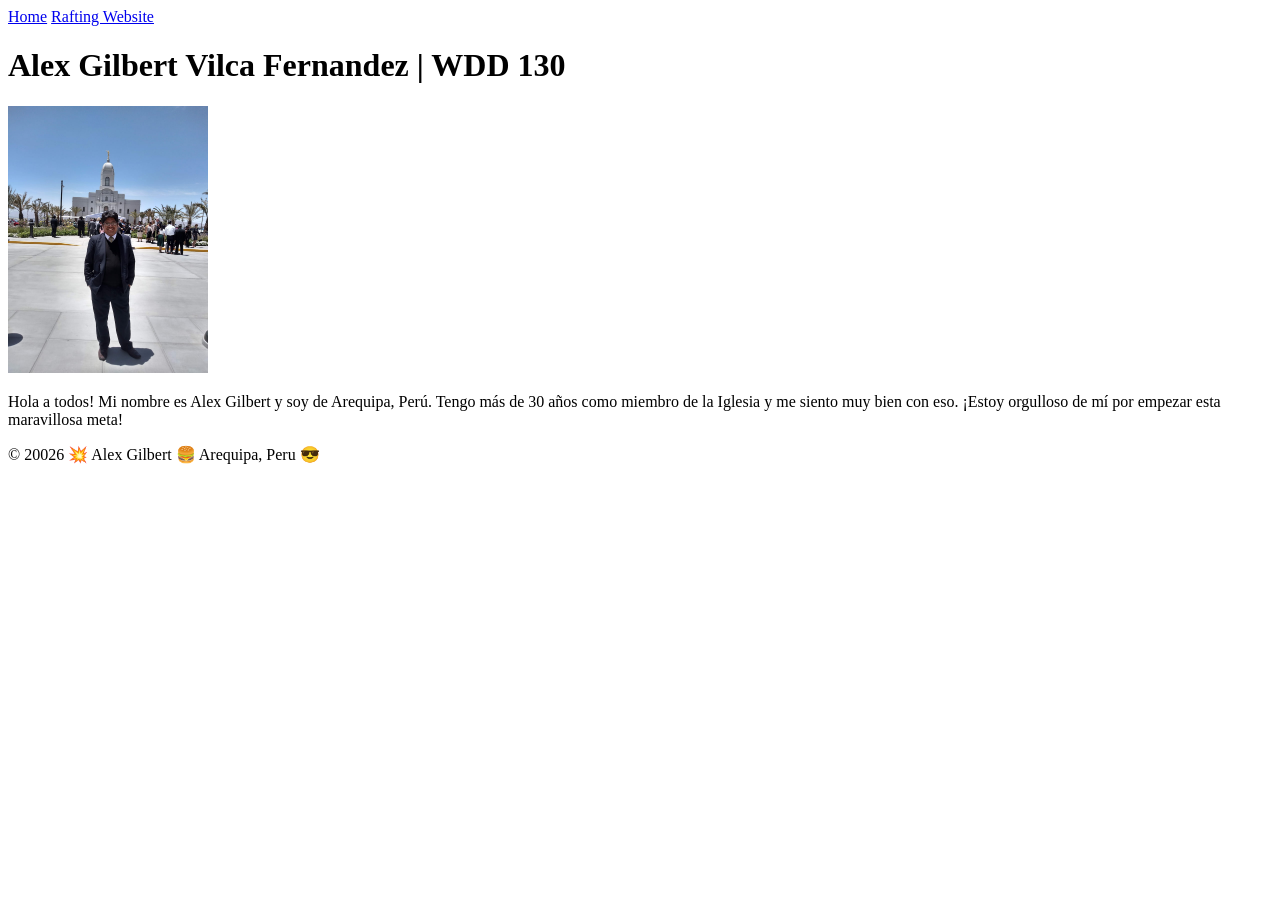
==== index.html @ c8fd688a "My page" ====
<!DOCTYPE html>
<html lang="en">

<head>
    <meta charset="UTF-8">
    <meta name="viewport" content="width=device-width, initial-scale=1.0">
    <title>Alex Gilbert Vilca Fernandez | WDD 130</title>
</head>

<body>
    <header>
        <nav>
            <a href="#">Home</a>
            <a href="wwr/">Rafting Website</a>
        </nav>
    </header>
    <main>
        <h1>Alex Gilbert Vilca Fernandez | WDD 130</h1>
        <img src="images/Alex.profile.jpg" alt="Alex Vilca Profile" width="200">
        <p>Hola a todos! Mi nombre es Alex Gilbert y soy de Arequipa, Perú. Tengo más de 30 años
            como
            miembro de la Iglesia y me siento muy bien con eso. ¡Estoy orgulloso de mí por empezar
            esta
            maravillosa meta!</p>
    </main>
    <footer>
        <p>© 20026 💥 Alex Gilbert 🍔 Arequipa, Peru 😎</p>
    </footer>

</body>

</html>
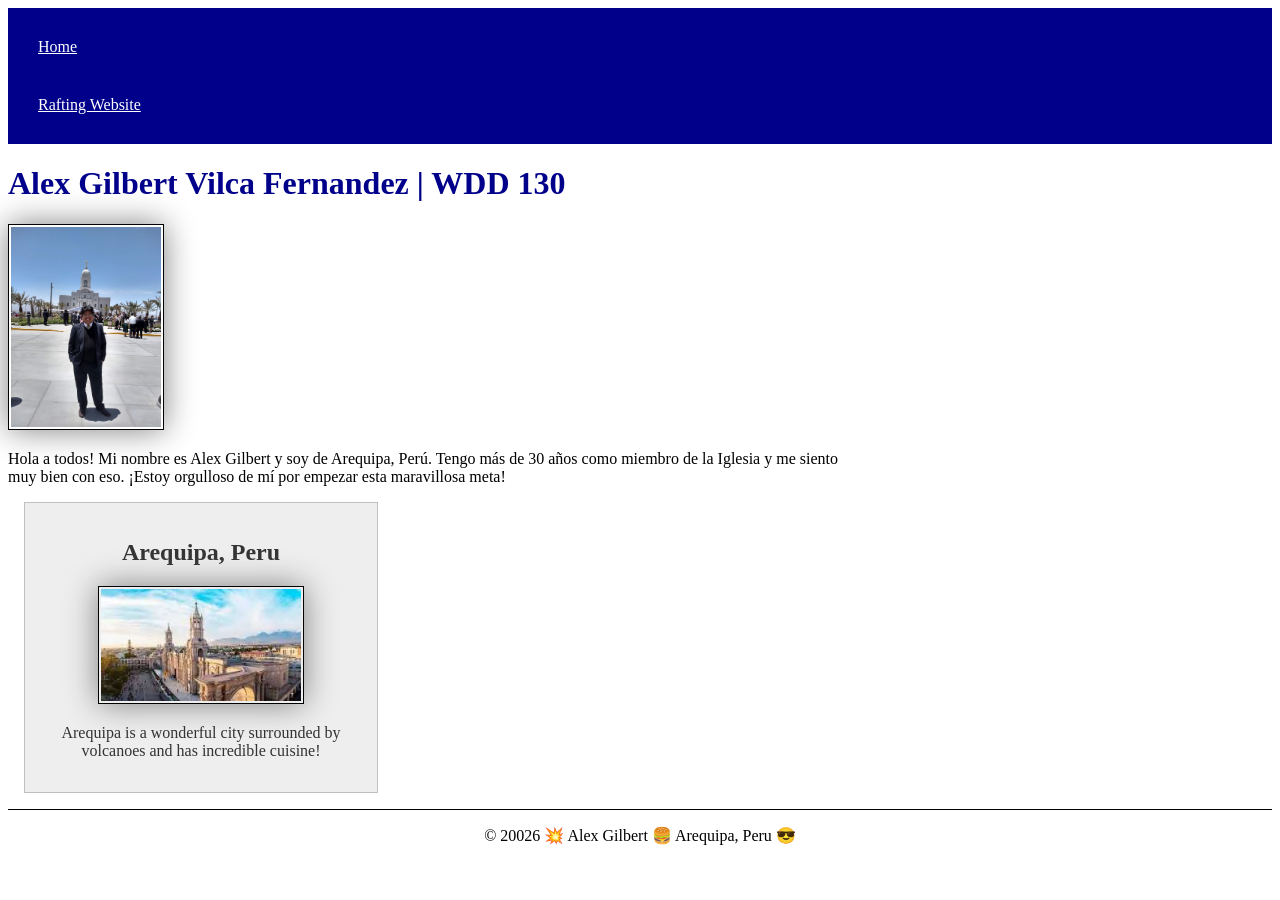
==== commit 1cb27476: "improving my page" ====
--- a/index.html
+++ b/index.html
@@ -2,9 +2,13 @@
 <html lang="en">
 
 <head>
+    <link rel="stylesheet" href="styles/styles.css">
     <meta charset="UTF-8">
     <meta name="viewport" content="width=device-width, initial-scale=1.0">
     <title>Alex Gilbert Vilca Fernandez | WDD 130</title>
+    <meta name="description"
+      content="Describe your home page here using keywords like yourname, the course, the purpose of the page.">
+    <meta name="author" content="Your name">
 </head>
 
 <body>
@@ -16,13 +20,18 @@
     </header>
     <main>
         <h1>Alex Gilbert Vilca Fernandez | WDD 130</h1>
-        <img src="images/Alex.profile.jpg" alt="Alex Vilca Profile" width="200">
+        <img src="images/profile.jpg" alt="Alex Vilca Profile" width="200">
         <p>Hola a todos! Mi nombre es Alex Gilbert y soy de Arequipa, Perú. Tengo más de 30 años
             como
             miembro de la Iglesia y me siento muy bien con eso. ¡Estoy orgulloso de mí por empezar
             esta
             maravillosa meta!</p>
     </main>
+    <aside>
+        <h2>Arequipa, Peru</h2>
+        <img src="images/arequipa.jfif" alt="imag Arequipa">
+        <p>Arequipa is a wonderful city surrounded by volcanoes and has incredible cuisine!</p>
+    </aside>
     <footer>
         <p>© 20026 💥 Alex Gilbert 🍔 Arequipa, Peru 😎</p>
     </footer>
--- a/styles/styles.css
+++ b/styles/styles.css
@@ -0,0 +1,51 @@
+nav {
+    background-color: darkblue;
+    padding: 10px;
+}
+
+nav a {
+    color: white;
+    display: block;
+    padding: 20px;
+}
+
+h1 {
+    color: darkblue;
+}
+
+img {
+    width: 150px;
+    height: auto;
+    border: 1px solid black;
+    padding: 2px;
+    box-shadow: 0 0 30px gray;
+}
+
+p {
+    padding: 0;
+}
+
+main {
+    max-width: 840px;
+}
+
+aside {
+    width: 20rem;
+    margin: 1rem;
+    border: 1px solid rgb(0 0 0 / 0.2);
+    padding: 1rem;
+    background-color: #eee;
+    color: #333;
+    text-align: center;
+}
+
+aside img {
+    width: 200px;
+    height: auto;
+}
+
+footer {
+    margin-top: 15px;
+    border-top: 1px solid #000;
+    text-align: center;
+}
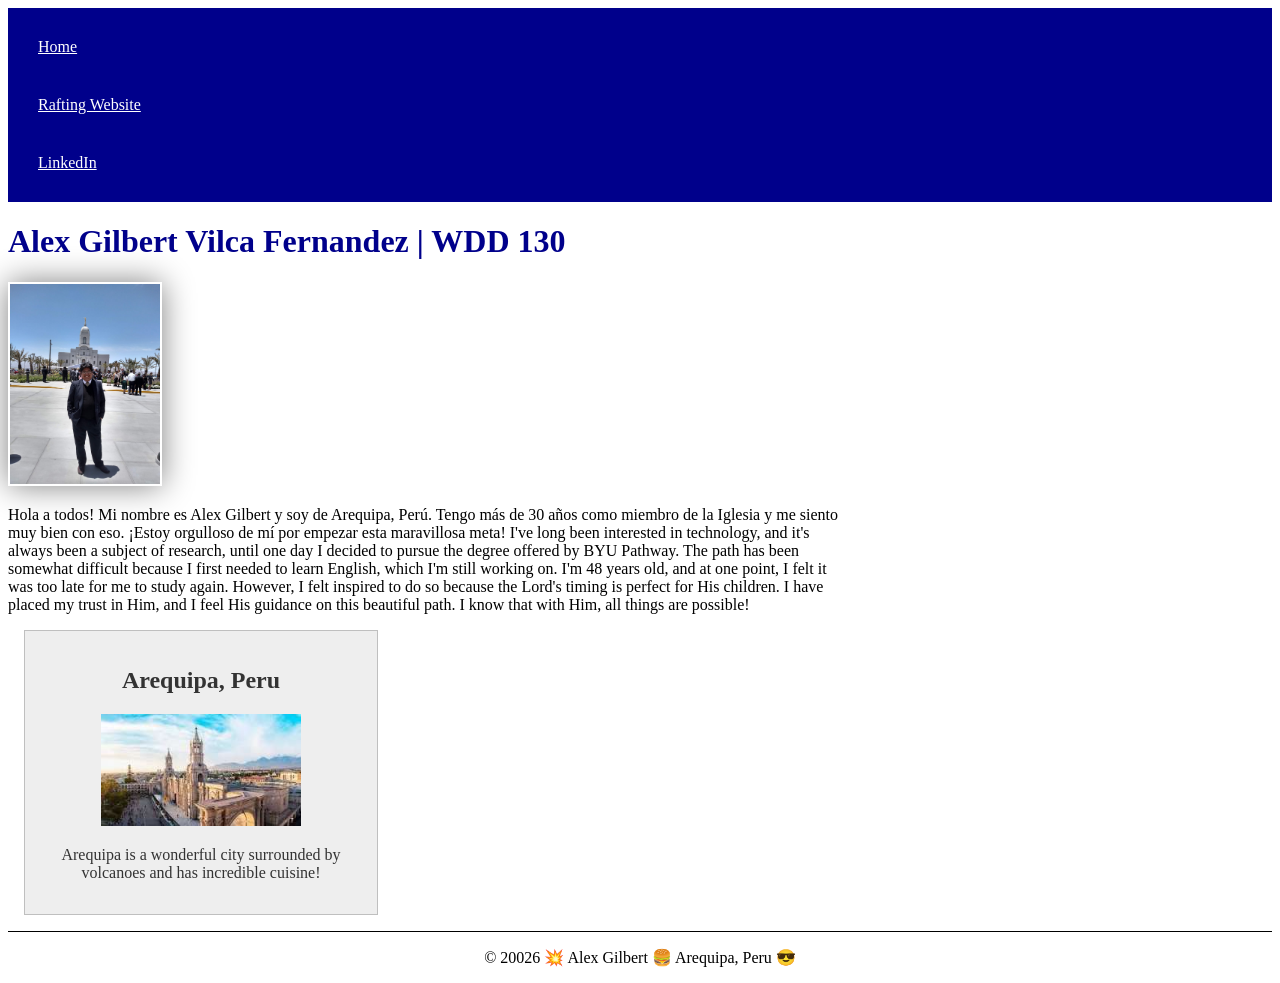
==== commit f214871f: "Using root" ====
--- a/index.html
+++ b/index.html
@@ -7,8 +7,8 @@
     <meta name="viewport" content="width=device-width, initial-scale=1.0">
     <title>Alex Gilbert Vilca Fernandez | WDD 130</title>
     <meta name="description"
-      content="Describe your home page here using keywords like yourname, the course, the purpose of the page.">
-    <meta name="author" content="Your name">
+      content="My homepage: Alex Gilbert, BYU-Pathway student. Here is my first page where I highlight who I am.">
+    <meta name="author" content="Alex Gilbert">
 </head>
 
 <body>
@@ -16,6 +16,8 @@
         <nav>
             <a href="#">Home</a>
             <a href="wwr/">Rafting Website</a>
+            <a href="https://www.linkedin.com/in/alex-vilca-fernandez-261219172/">LinkedIn</a>
+
         </nav>
     </header>
     <main>
@@ -25,7 +27,19 @@
             como
             miembro de la Iglesia y me siento muy bien con eso. ¡Estoy orgulloso de mí por empezar
             esta
-            maravillosa meta!</p>
+            maravillosa meta! I've long been interested in technology, and it's always been a
+            subject of research, until one day I
+            decided to pursue the degree offered by BYU Pathway. The path has been somewhat
+            difficult because I
+            first needed to learn English, which I'm still working on. I'm 48 years old, and at one
+            point, I
+            felt it was too late for me to study again. However, I felt inspired to do so because
+            the Lord's
+            timing is perfect for His children.
+
+            I have placed my trust in Him, and I feel His guidance on this beautiful path. I know
+            that with Him,
+            all things are possible!</p>
     </main>
     <aside>
         <h2>Arequipa, Peru</h2>
--- a/styles/styles.css
+++ b/styles/styles.css
@@ -1,3 +1,8 @@
+:root {
+    --text-align: center;
+    --height-ima: auto;
+}
+
 nav {
     background-color: darkblue;
     padding: 10px;
@@ -13,10 +18,13 @@
     color: darkblue;
 }
 
-img {
+main img {
     width: 150px;
-    height: auto;
-    border: 1px solid black;
+    height: var(--height-ima)
+        /* position: absolute; */
+        /* top: 25px; */
+        /* right: 25px; */
+        border: 1px solid black;
     padding: 2px;
     box-shadow: 0 0 30px gray;
 }
@@ -36,16 +44,16 @@
     padding: 1rem;
     background-color: #eee;
     color: #333;
-    text-align: center;
+    text-align: var(--text-align);
 }
 
 aside img {
     width: 200px;
-    height: auto;
+    height: var(--height-ima)
 }
 
 footer {
     margin-top: 15px;
     border-top: 1px solid #000;
-    text-align: center;
+    text-align: var(--text-align)
 }
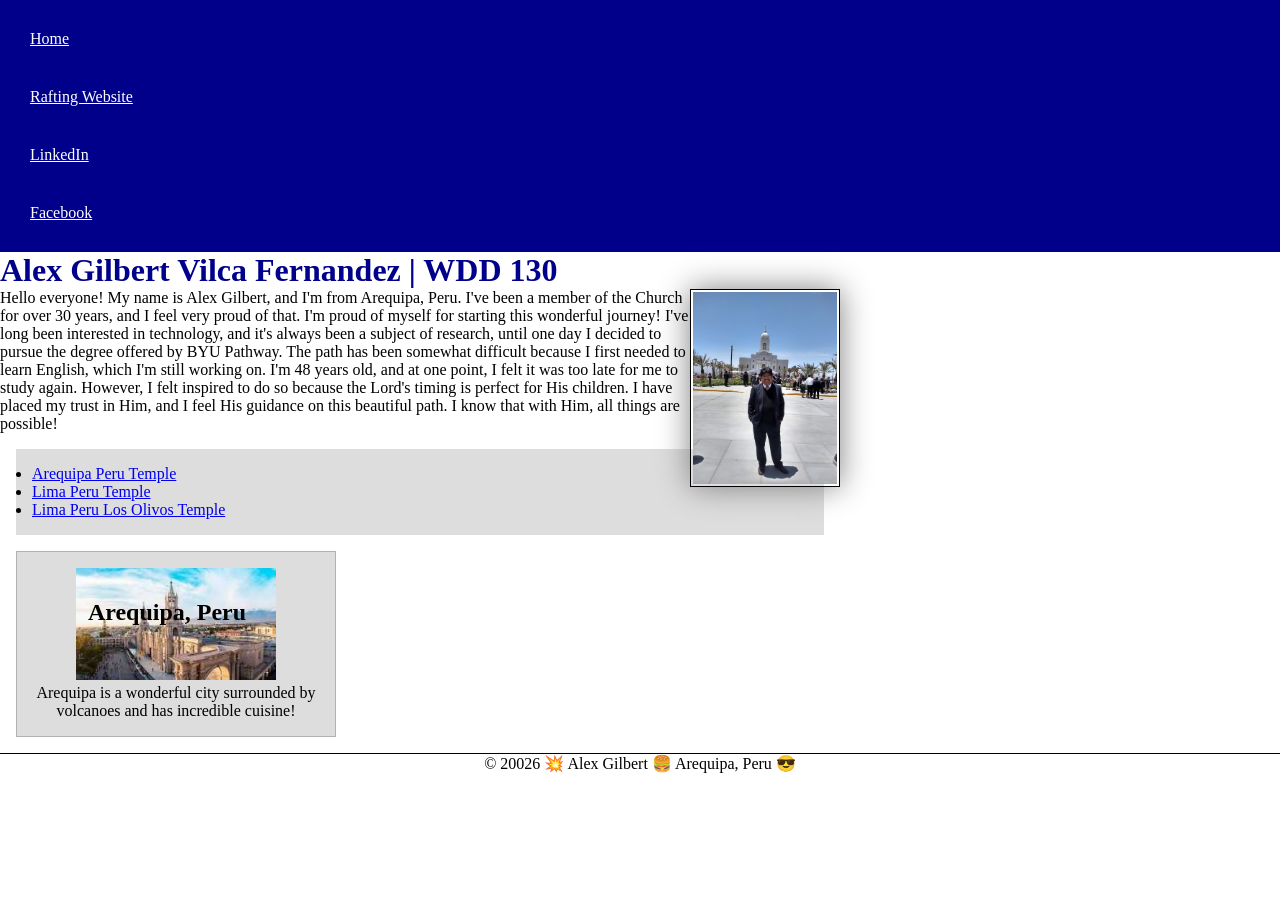
==== commit f1391766: "Page Enhancement" ====
--- a/index.html
+++ b/index.html
@@ -2,10 +2,10 @@
 <html lang="en">
 
 <head>
-    <link rel="stylesheet" href="styles/styles.css">
     <meta charset="UTF-8">
     <meta name="viewport" content="width=device-width, initial-scale=1.0">
     <title>Alex Gilbert Vilca Fernandez | WDD 130</title>
+    <link rel="stylesheet" href="styles/styles.css">
     <meta name="description"
       content="My homepage: Alex Gilbert, BYU-Pathway student. Here is my first page where I highlight who I am.">
     <meta name="author" content="Alex Gilbert">
@@ -17,17 +17,19 @@
             <a href="#">Home</a>
             <a href="wwr/">Rafting Website</a>
             <a href="https://www.linkedin.com/in/alex-vilca-fernandez-261219172/">LinkedIn</a>
+            <a href="https://facebook.com">Facebook</a>
 
         </nav>
     </header>
     <main>
         <h1>Alex Gilbert Vilca Fernandez | WDD 130</h1>
         <img src="images/profile.jpg" alt="Alex Vilca Profile" width="200">
-        <p>Hola a todos! Mi nombre es Alex Gilbert y soy de Arequipa, Perú. Tengo más de 30 años
-            como
-            miembro de la Iglesia y me siento muy bien con eso. ¡Estoy orgulloso de mí por empezar
-            esta
-            maravillosa meta! I've long been interested in technology, and it's always been a
+        <p>Hello everyone! My name is Alex Gilbert, and I'm from Arequipa, Peru. I've been a member
+            of the
+            Church for over 30 years, and I feel very proud of that. I'm proud of myself for
+            starting this
+            wonderful journey!
+            I've long been interested in technology, and it's always been a
             subject of research, until one day I
             decided to pursue the degree offered by BYU Pathway. The path has been somewhat
             difficult because I
@@ -40,8 +42,22 @@
             I have placed my trust in Him, and I feel His guidance on this beautiful path. I know
             that with Him,
             all things are possible!</p>
+        <ul class="box">
+            <li><a
+                  href="https://www.churchofjesuschrist.org/temples/details/arequipa-peru-temple?lang=eng">Arequipa
+                    Peru Temple</a>
+            </li>
+            <li><a href="https://newsroom.churchofjesuschrist.org/article/lima-peru-temple">Lima
+                    Peru Temple</a>
+            </li>
+            <li><a
+                  href="https://www.churchofjesuschrist.org/temples/details/lima-peru-los-olivos-temple?lang=eng">Lima
+                    Peru Los Olivos Temple</a>
+            </li>
+
+        </ul>
     </main>
-    <aside>
+    <aside class="box">
         <h2>Arequipa, Peru</h2>
         <img src="images/arequipa.jfif" alt="imag Arequipa">
         <p>Arequipa is a wonderful city surrounded by volcanoes and has incredible cuisine!</p>
--- a/styles/styles.css
+++ b/styles/styles.css
@@ -1,6 +1,12 @@
 :root {
     --text-align: center;
     --height-ima: auto;
+}
+
+* {
+    margin: 0;
+    padding: 0;
+    box-sizing: border-box;
 }
 
 nav {
@@ -20,13 +26,12 @@
 
 main img {
     width: 150px;
-    height: var(--height-ima)
-        /* position: absolute; */
-        /* top: 25px; */
-        /* right: 25px; */
-        border: 1px solid black;
+    height: var(--height-ima);
+    border: 1px solid black;
     padding: 2px;
     box-shadow: 0 0 30px gray;
+    /* Here move... */
+    float: right;
 }
 
 p {
@@ -38,22 +43,39 @@
 }
 
 aside {
-    width: 20rem;
+    width: 20em;
     margin: 1rem;
     border: 1px solid rgb(0 0 0 / 0.2);
     padding: 1rem;
     background-color: #eee;
     color: #333;
     text-align: var(--text-align);
+    position: relative;
 }
 
 aside img {
     width: 200px;
-    height: var(--height-ima)
+    height: var(--height-ima);
+}
+
+aside h2 {
+    position: absolute;
+    left: 150px;
+    transform: translateX(-50%);
+    top: 47px;
 }
 
 footer {
     margin-top: 15px;
     border-top: 1px solid #000;
     text-align: var(--text-align)
+}
+
+/* Class selector */
+.box {
+    margin: 1rem;
+    border: 1px solid rgb(0 0 / 10%);
+    padding: 1rem;
+    background-color: #ddd;
+    color: #000;
 }
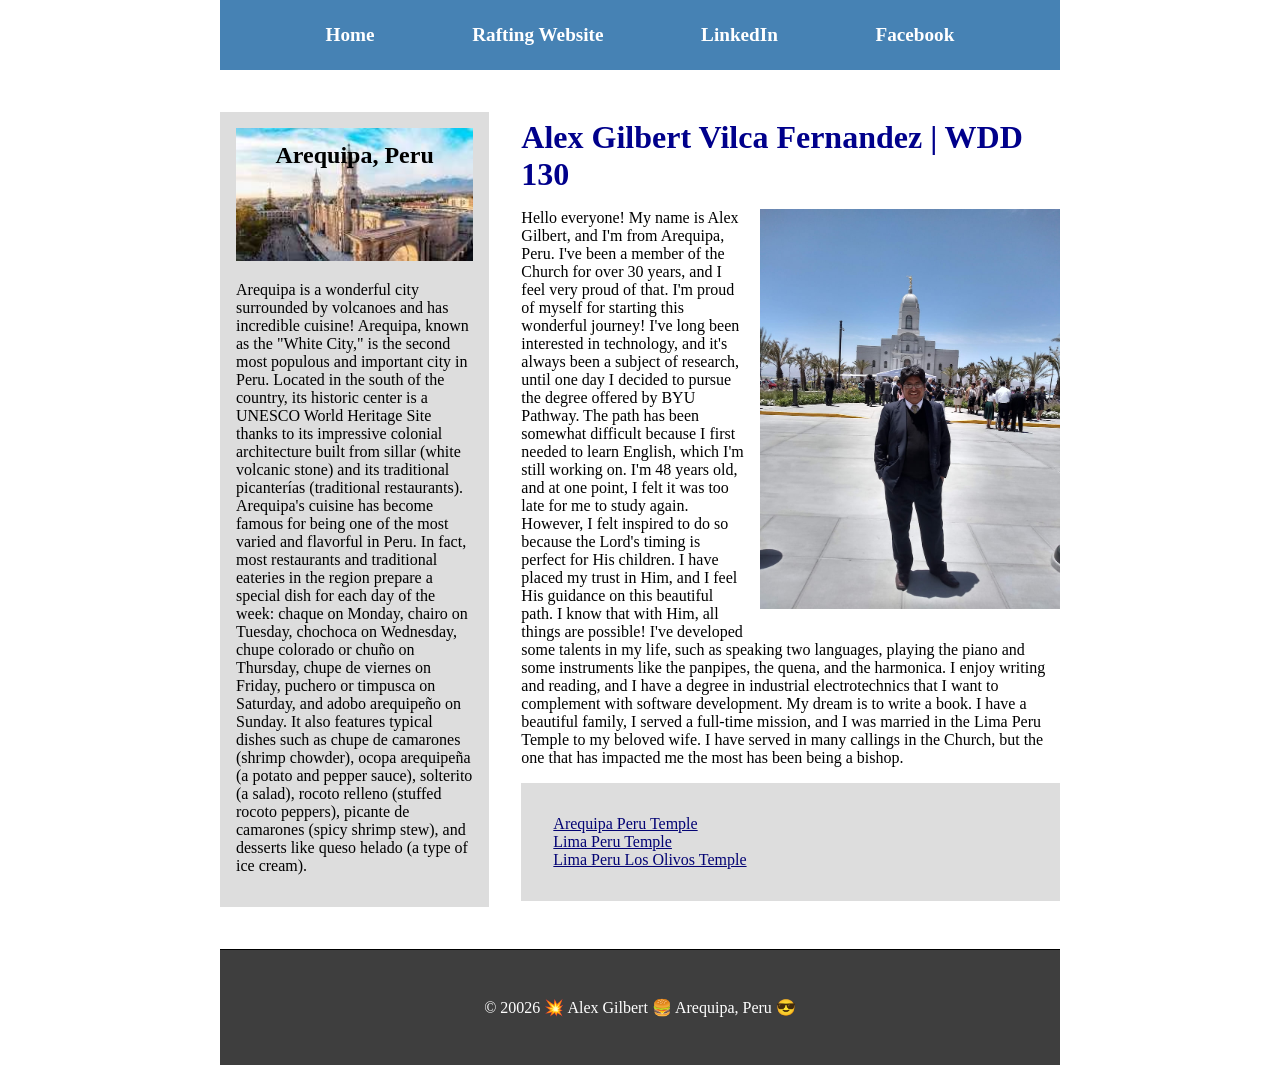
==== commit 38313b32: "my page w4" ====
--- a/index.html
+++ b/index.html
@@ -18,50 +18,96 @@
             <a href="wwr/">Rafting Website</a>
             <a href="https://www.linkedin.com/in/alex-vilca-fernandez-261219172/">LinkedIn</a>
             <a href="https://facebook.com">Facebook</a>
+        </nav>
+        </div>
+    </header>
+    <div class="grid">
+        <aside class="box">
+            <h2>Arequipa, Peru</h2>
+            <img src="images/arequipa.jfif" alt="imag Arequipa">
+            <p>Arequipa is a wonderful city surrounded by volcanoes and has incredible cuisine!
+                Arequipa, known as the "White City," is the second most populous and important city
+                in Peru. Located
+                in the south of the country, its historic center is a UNESCO World Heritage Site
+                thanks to its
+                impressive colonial architecture built from sillar (white volcanic stone) and its
+                traditional
+                picanterías (traditional restaurants).
+                Arequipa's cuisine has become famous for being one of the most varied and flavorful
+                in Peru. In
+                fact, most restaurants and traditional eateries in the region prepare a special dish
+                for each day of
+                the week: chaque on Monday, chairo on Tuesday, chochoca on Wednesday, chupe colorado
+                or chuño on
+                Thursday, chupe de viernes on Friday, puchero or timpusca on Saturday, and adobo
+                arequipeño on
+                Sunday. It also features typical dishes such as chupe de camarones (shrimp chowder),
+                ocopa
+                arequipeña (a potato and pepper sauce), solterito (a salad), rocoto relleno (stuffed
+                rocoto
+                peppers), picante de camarones (spicy shrimp stew), and desserts like queso helado
+                (a type of ice
+                cream).
+            </p>
+        </aside>
 
-        </nav>
-    </header>
-    <main>
-        <h1>Alex Gilbert Vilca Fernandez | WDD 130</h1>
-        <img src="images/profile.jpg" alt="Alex Vilca Profile" width="200">
-        <p>Hello everyone! My name is Alex Gilbert, and I'm from Arequipa, Peru. I've been a member
-            of the
-            Church for over 30 years, and I feel very proud of that. I'm proud of myself for
-            starting this
-            wonderful journey!
-            I've long been interested in technology, and it's always been a
-            subject of research, until one day I
-            decided to pursue the degree offered by BYU Pathway. The path has been somewhat
-            difficult because I
-            first needed to learn English, which I'm still working on. I'm 48 years old, and at one
-            point, I
-            felt it was too late for me to study again. However, I felt inspired to do so because
-            the Lord's
-            timing is perfect for His children.
+        <main>
+            <h1>Alex Gilbert Vilca Fernandez | WDD 130</h1>
+            <img src="images/profile.jpg" alt="Alex Vilca Profile" width="200">
+            <p>Hello everyone! My name is Alex Gilbert, and I'm from Arequipa, Peru. I've been a
+                member
+                of the
+                Church for over 30 years, and I feel very proud of that. I'm proud of myself for
+                starting this
+                wonderful journey!
+                I've long been interested in technology, and it's always been a
+                subject of research, until one day I
+                decided to pursue the degree offered by BYU Pathway. The path has been somewhat
+                difficult because I
+                first needed to learn English, which I'm still working on. I'm 48 years old, and at
+                one
+                point, I
+                felt it was too late for me to study again. However, I felt inspired to do so
+                because
+                the Lord's
+                timing is perfect for His children.
 
-            I have placed my trust in Him, and I feel His guidance on this beautiful path. I know
-            that with Him,
-            all things are possible!</p>
-        <ul class="box">
-            <li><a
-                  href="https://www.churchofjesuschrist.org/temples/details/arequipa-peru-temple?lang=eng">Arequipa
-                    Peru Temple</a>
-            </li>
-            <li><a href="https://newsroom.churchofjesuschrist.org/article/lima-peru-temple">Lima
-                    Peru Temple</a>
-            </li>
-            <li><a
-                  href="https://www.churchofjesuschrist.org/temples/details/lima-peru-los-olivos-temple?lang=eng">Lima
-                    Peru Los Olivos Temple</a>
-            </li>
+                I have placed my trust in Him, and I feel His guidance on this beautiful path. I
+                know
+                that with Him,
+                all things are possible!
+                I've developed some talents in my life, such as speaking two languages, playing the
+                piano and some
+                instruments like the panpipes, the quena, and the harmonica. I enjoy writing and
+                reading, and I have
+                a degree in industrial electrotechnics that I want to complement with software
+                development. My dream
+                is to write a book.
+                I have a beautiful family, I served a full-time mission, and I was married in the
+                Lima Peru Temple
+                to my beloved wife. I have served in many callings in the Church, but the one that
+                has impacted me
+                the most has been being a bishop.
 
-        </ul>
-    </main>
-    <aside class="box">
-        <h2>Arequipa, Peru</h2>
-        <img src="images/arequipa.jfif" alt="imag Arequipa">
-        <p>Arequipa is a wonderful city surrounded by volcanoes and has incredible cuisine!</p>
-    </aside>
+
+            </p>
+            <div class="box">
+                <ul>
+                    <li><a
+                          href="https://www.churchofjesuschrist.org/temples/details/arequipa-peru-temple?lang=eng">Arequipa
+                            Peru Temple</a>
+                    </li>
+                    <li><a href="https://newsroom.churchofjesuschrist.org/article/lima-peru-temple">Lima
+                            Peru Temple</a>
+                    </li>
+                    <li><a
+                          href="https://www.churchofjesuschrist.org/temples/details/lima-peru-los-olivos-temple?lang=eng">Lima
+                            Peru Los Olivos Temple</a>
+                    </li>
+                </ul>
+            </div>
+        </main>
+    </div>
     <footer>
         <p>© 20026 💥 Alex Gilbert 🍔 Arequipa, Peru 😎</p>
     </footer>
--- a/styles/styles.css
+++ b/styles/styles.css
@@ -9,15 +9,32 @@
     box-sizing: border-box;
 }
 
+a {
+    color: rgb(3, 3, 116);
+}
+
+header,
+.grid,
+footer {
+    max-width: 840px;
+    margin: 0 auto;
+}
+
 nav {
-    background-color: darkblue;
-    padding: 10px;
+    background-color: steelblue;
+    padding: 1rem;
+    display: flex;
+    justify-content: space-evenly;
+    align-items: center;
 }
 
 nav a {
-    color: white;
     display: block;
-    padding: 20px;
+    padding: 0.5rem;
+    text-decoration: none;
+    font-size: 1.2rem;
+    font-weight: 700;
+    color: #fff;
 }
 
 h1 {
@@ -25,44 +42,49 @@
 }
 
 main img {
-    width: 150px;
+    width: 300px;
     height: var(--height-ima);
-    border: 1px solid black;
-    padding: 2px;
-    box-shadow: 0 0 30px gray;
-    /* Here move... */
     float: right;
+    margin: 1rem 0 1rem 1rem;
 }
 
 p {
-    padding: 0;
+    padding: 1rem 0;
+}
+
+footer {
+    background-color: #3e3e3e;
+    color: #fff;
+    padding: 2rem 1rem;
 }
 
 main {
-    max-width: 840px;
+    max-width: 640px;
+    grid-column: 2/3;
+    margin: 1rem 0;
 }
 
 aside {
-    width: 20em;
-    margin: 1rem;
-    border: 1px solid rgb(0 0 0 / 0.2);
-    padding: 1rem;
-    background-color: #eee;
-    color: #333;
-    text-align: var(--text-align);
+    max-width: 30rem;
+    margin: 10px 0;
     position: relative;
+    grid-column: 1/2;
+    grid-row: 1/2;
 }
 
 aside img {
-    width: 200px;
+    width: 100%;
     height: var(--height-ima);
 }
 
 aside h2 {
     position: absolute;
-    left: 150px;
+    top: 30px;
+    left: 50%;
     transform: translateX(-50%);
-    top: 47px;
+    width: 100%;
+    text-align: center;
+    margin: 0;
 }
 
 footer {
@@ -71,11 +93,24 @@
     text-align: var(--text-align)
 }
 
+ul {
+    list-style: none;
+    padding: 1rem;
+}
+
 /* Class selector */
 .box {
-    margin: 1rem;
     border: 1px solid rgb(0 0 / 10%);
     padding: 1rem;
     background-color: #ddd;
     color: #000;
+}
+
+.grid {
+    display: grid;
+    grid-template-columns: 1fr 2fr;
+    align-items: center;
+    gap: 2rem;
+    margin-top: 2rem;
+    margin-bottom: 2rem;
 }
